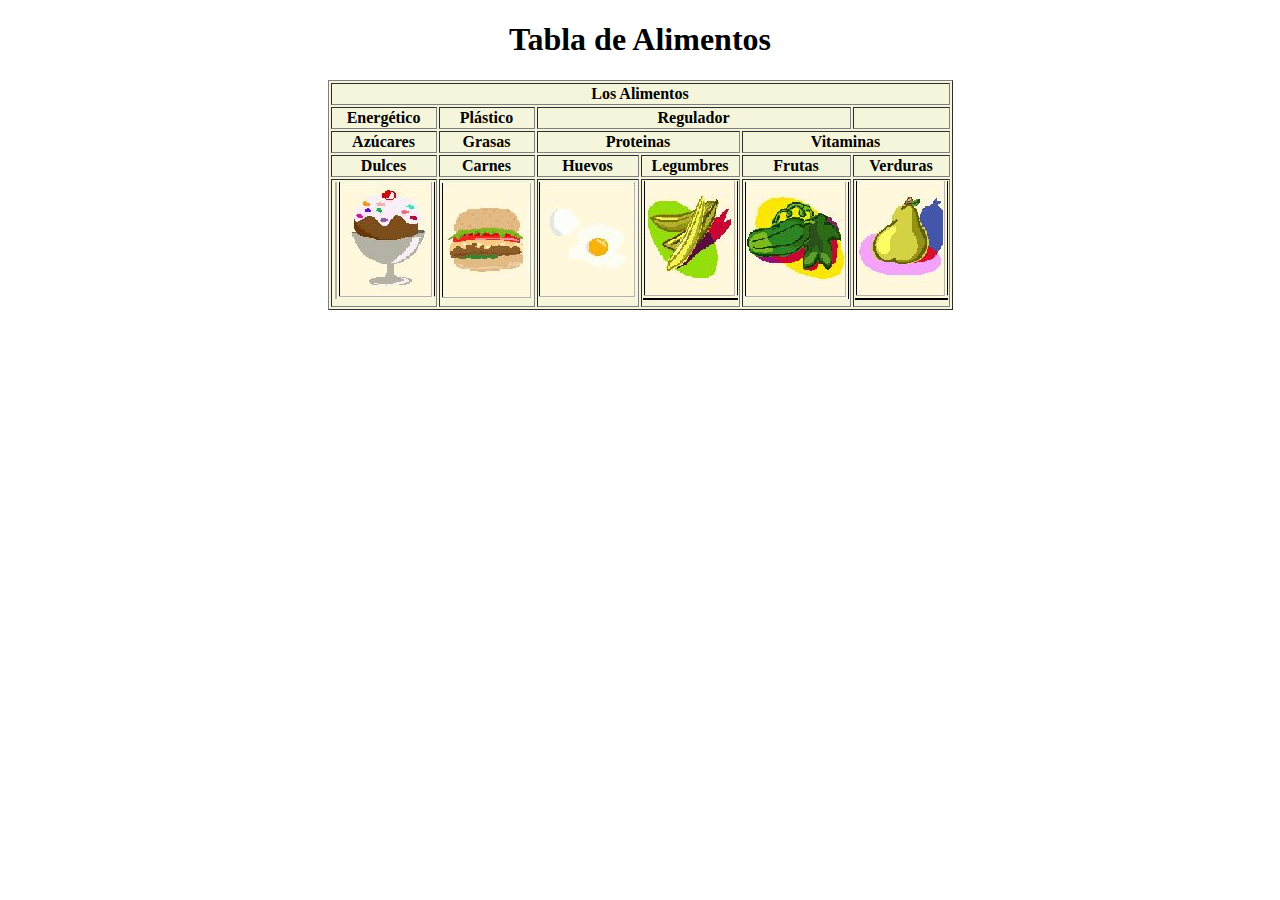
==== index.html @ 5ae22e60 "talba-alimentos-terminada" ====
<!DOCTYPE html>
<html lang="en">
<head>
    <meta charset="UTF-8">
    <meta name="viewport" content="width=device-width, initial-scale=1.0">
    <title>Document</title>
</head>
<body >
    

    <header >
        <h1 align="center">Tabla de Alimentos</h1>

    </header>

    <div>

        <table border="1px solid black" align="center" bgcolor="beige" width="">


                <tr>
                    <th colspan="12">Los Alimentos</th>
                </tr>

          
            

            <tr >
                <th >Energético</th>
                <th >Plástico</th>
                <th colspan="3" >Regulador</th>
                <th >          </th>
            </tr>

            <tr>
                <th >Azúcares</th>
                <th >Grasas</th>
                <th colspan="2">Proteinas</th>
                <th colspan="3">Vitaminas </th>


            </tr>

            <tr>
                <th>Dulces</th>
                <th>Carnes</th>
                <th>Huevos</th>
                <th>Legumbres</th>
                <th>Frutas</th>
                <th>Verduras</th>

            </tr>

            <tr>
                <th> <img src="img/dulces.PNG" alt=""></th>
                <th> <img src="img/carne.jpg" alt=""></th>
                <th> <img src="img/huevos.jpg" alt=""></th>
                <th> <img src="img/legumbres.jpg" alt=""></th>
                <th> <img src="img/ve.PNG" alt=""></th>
                <th> <img src="img/verduras.jpg" alt=""></th>

 

            </tr>



        </table>



    </div>
</body>
</html>
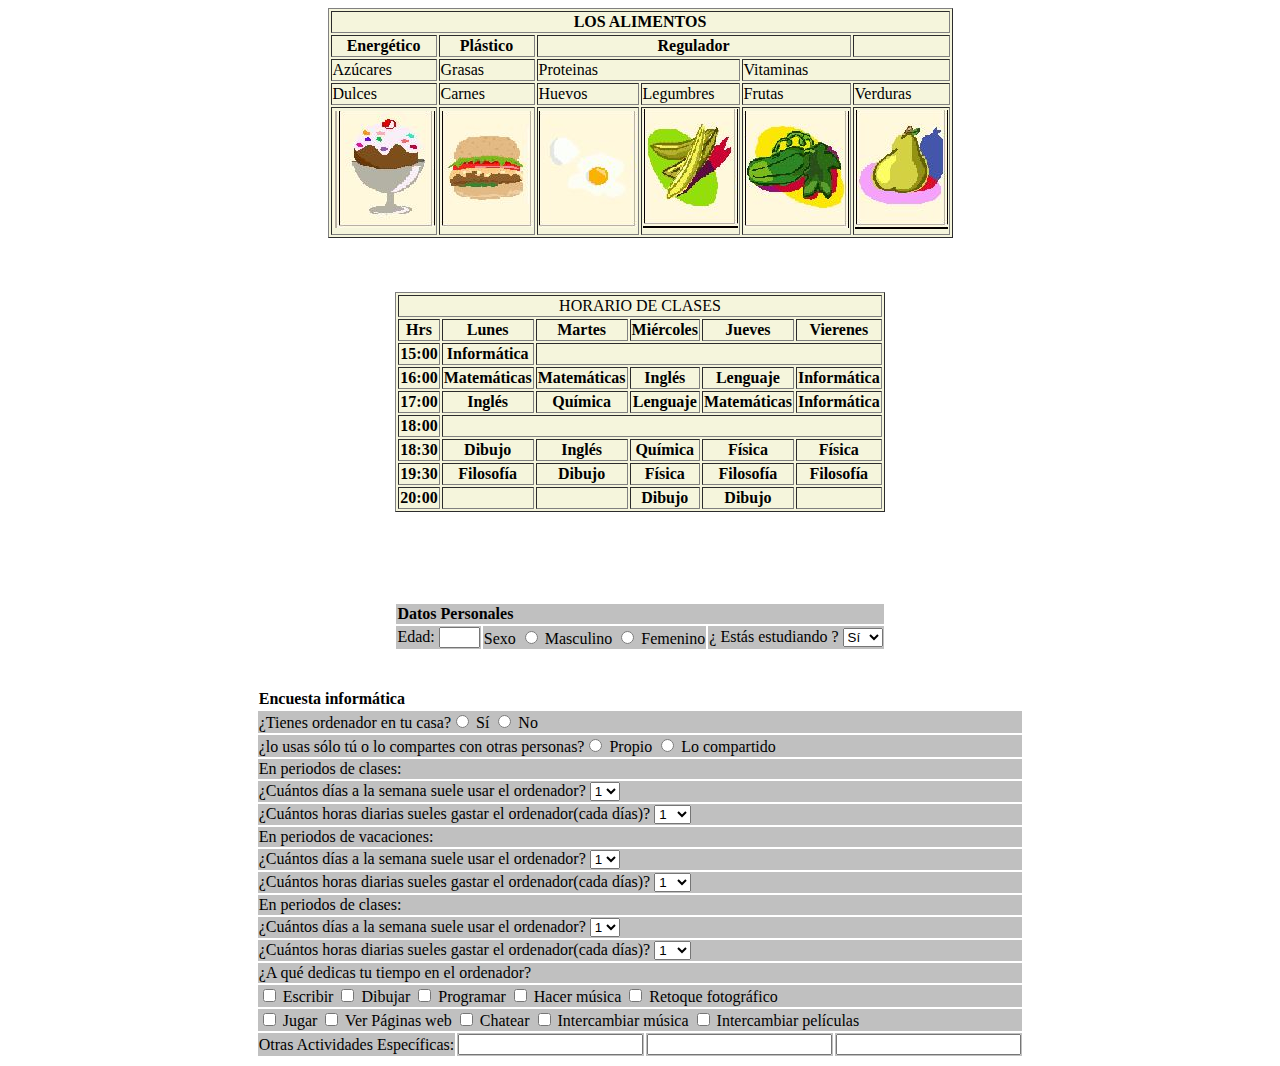
==== commit 4d5376de: "todo-listo" ====
--- a/index.html
+++ b/index.html
@@ -1,74 +1,525 @@
 <!DOCTYPE html>
 <html lang="en">
+
 <head>
     <meta charset="UTF-8">
-    <meta name="viewport" content="width=device-width, initial-scale=1.0">
+    <meta name="viewport" content="widtd=device-widtd, initial-scale=1.0">
     <title>Document</title>
 </head>
+
 <body >
-    
-
-    <header >
-        <h1 align="center">Tabla de Alimentos</h1>
-
-    </header>
+
 
     <div>
 
-        <table border="1px solid black" align="center" bgcolor="beige" width="">
-
-
-                <tr>
-                    <th colspan="12">Los Alimentos</th>
-                </tr>
-
-          
-            
-
+        <!--tabla de alimentos-->
+
+        <table border="1px solid black" align="center" bgcolor="beige">
+
+
+            <tr>
+                <th colspan="12" align="center">LOS ALIMENTOS</th>
+            </tr>
+
+
+
+
+            <tr>
+                <th>Energético</th>
+                <th>Plástico</th>
+                <th colspan="3">Regulador</th>
+                <th> </th>
+            </tr>
+
+            <tr>
+                <td>Azúcares</td>
+                <td>Grasas</td>
+                <td colspan="2">Proteinas</td>
+                <td colspan="3">Vitaminas </td>
+
+
+            </tr>
+
+            <tr>
+                <td>Dulces</td>
+                <td>Carnes</td>
+                <td>Huevos</td>
+                <td>Legumbres</td>
+                <td>Frutas</td>
+                <td>Verduras</td>
+
+            </tr>
+
+            <tr>
+                <td> <img src="img/dulces.PNG" alt=""></td>
+                <td> <img src="img/carne.jpg" alt=""></td>
+                <td> <img src="img/huevos.jpg" alt=""></td>
+                <td> <img src="img/legumbres.jpg" alt=""></td>
+                <td> <img src="img/ve.PNG" alt=""></td>
+                <td> <img src="img/verduras.jpg" alt=""></td>
+
+
+
+            </tr>
+
+
+
+        </table>
+
+        <br>
+        <br>
+        <br>
+
+
+
+
+        <!--Horario de clases-->
+        <table border="1px solid black" align="center" bgcolor="beige">
+
+            <tr>
+                <td colspan="12" align="center">HORARIO DE CLASES</td>
+            </tr>
+
+
+
+            <tr>
+                <th>Hrs</th>
+                <th>Lunes</th>
+                <th>Martes</th>
+                <th>Miércoles</th>
+                <th>Jueves</th>
+                <th>Vierenes</th>
+
+            </tr>
+
+            <tr>
+                <th>15:00</th>
+                <th>Informática</th>
+                <th colspan="10"></th>
+
+            </tr>
+
+            <tr>
+                <th>16:00</th>
+                <th>Matemáticas</th>
+                <th>Matemáticas</th>
+                <th>Inglés</th>
+                <th>Lenguaje</th>
+                <th>Informática</th>
+
+
+            </tr>
+
+            <tr>
+                <th>17:00</th>
+                <th>Inglés</th>
+                <th>Química</th>
+                <th>Lenguaje</th>
+                <th>Matemáticas</th>
+                <th>Informática</th>
+
+            </tr>
+            <tr>
+                <th>18:00</th>
+                <th colspan="11"></th>
+
+            </tr>
+
+            <tr>
+                <th>18:30</th>
+                <th>Dibujo</th>
+                <th>Inglés</th>
+                <th>Química</th>
+                <th>Física</th>
+                <th>Física</th>
+            </tr>
+
+            <tr>
+                <th>19:30</th>
+                <th>Filosofía</th>
+                <th>Dibujo</th>
+                <th>Física</th>
+                <th>Filosofía</th>
+                <th>Filosofía</th>
+
+            </tr>
+
+            <tr>
+                <th>20:00</th>
+                <th></th>
+                <th></th>
+                <th>Dibujo</th>
+                <th>Dibujo</th>
+                <th></th>
+            </tr>
+
+        </table>
+
+
+        <!--Formulario de encuesta informática-->
+
+        <br>
+        <br>
+        <br>
+
+
+
+
+
+
+
+        <table align="center">
+
+            <tr bgcolor="silver">
+                <th colspan="12" align="left">Datos Personales</th>
+                <br>
+                <br>
+
+            </tr>
+           
+         
+
+            <tr bgcolor="silver">
+
+                <td><label for="Edad"> Edad: </label> <input type="numbre" id="edad" size="2.5px"> </td>
+                <td><label for="Sexo"> Sexo</label> <input type="radio" id="masculino" name="sexo" value="masculino">
+                    <label for="male">Masculino</label>
+                    <input type="radio" id="femenino" name="sexo" value="femenino">
+                    <label for="female">Femenino </label>
+
+                </td>
+                
+               
+
+
+                <td>
+                    <label for="opcion">  ¿  Estás estudiando  ?</label>
+                    <select name="combo" id="opcion">
+
+                        <option value="opcion">Sí</option>
+                        <option value="opcion">No</option>
+
+                    </select>
+
+
+
+                </td>
+
+
+
+
+
+
+
+
+            </tr>
+
+
+
+
+
+
+
+
+        </table>
+
+        <br>
+        <br>
+        <table align="center">
+
+            <tr>
+                <th colspan="12" align="left">Encuesta informática</th>
+            </tr>
             <tr >
-                <th >Energético</th>
-                <th >Plástico</th>
-                <th colspan="3" >Regulador</th>
-                <th >          </th>
-            </tr>
-
-            <tr>
-                <th >Azúcares</th>
-                <th >Grasas</th>
-                <th colspan="2">Proteinas</th>
-                <th colspan="3">Vitaminas </th>
-
-
-            </tr>
-
-            <tr>
-                <th>Dulces</th>
-                <th>Carnes</th>
-                <th>Huevos</th>
-                <th>Legumbres</th>
-                <th>Frutas</th>
-                <th>Verduras</th>
-
-            </tr>
-
-            <tr>
-                <th> <img src="img/dulces.PNG" alt=""></th>
-                <th> <img src="img/carne.jpg" alt=""></th>
-                <th> <img src="img/huevos.jpg" alt=""></th>
-                <th> <img src="img/legumbres.jpg" alt=""></th>
-                <th> <img src="img/ve.PNG" alt=""></th>
-                <th> <img src="img/verduras.jpg" alt=""></th>
-
- 
-
-            </tr>
+                <td bgcolor="silver"  colspan="12" align="left"><label> ¿Tienes ordenador en tu casa?</label><input type="radio" id="ordenador" value="si" name="si">
+                <label for="si">Sí</label>
+                <input type="radio" id="ordenador" value="no" name="no" >
+                <label for="no">No</label>
+                </td>
+
+            </tr>
+
+            <tr >
+                    <td bgcolor="silver"  colspan="12" align="left"><label> ¿lo usas sólo tú o lo compartes con otras personas?</label><input type="radio" id="uso" value="solo yo" name="solo yo">
+                    <label for="si">Propio</label>
+                    <input type="radio" id="uso" value="lo comparto" name="lo comparto" >
+                    <label for="no">Lo compartido</label>
+                    </td>
+    
+                </tr>
+
+
+                <tr bgcolor="silver">
+                    <td bgcolor="silver" colspan="12"> En periodos de clases: </td> 
+                </tr>
+
+                <tr bgcolor="silver">
+                        <td colspan="12">
+                                <label for="opcion">¿Cuántos días a la semana suele usar el ordenador?</label>
+                                <select name="combo" id="opcion">
+            
+                                    <option value="">1</option>
+                                    <option value="">2</option>
+                                    <option value="">3</option>
+                                    <option value="">4</option>
+                                    <option value="">5</option>
+                                    <option value="">6</option>
+                                    <option value="">7</option>
+                                    
+            
+                                </select>
+            
+            
+            
+                            </td>
+
+                </tr>
+
+                <tr bgcolor="silver">
+
+                            <td colspan="12">
+                                    <label for="opcion">¿Cuántos horas diarias sueles gastar el ordenador(cada días)?</label>
+                                    <select name="combo" id="opcion">
+                
+                                        <option value="">1</option>
+                                        <option value="">2</option>
+                                        <option value="">3</option>
+                                        <option value="">4</option>
+                                        <option value="">5</option>
+                                        <option value="">6</option>
+                                        <option value="">7</option>
+                                        <option value="">8</option>
+                                        <option value="">9</option>
+                                        <option value="">10</option>
+                                        <option value="">11</option>
+                                        <option value="">12</option>
+                                        <option value="">13</option>
+                                        <option value="">14</option>
+                                        <option value="">15</option>
+                                        <option value="">16</option>
+                                        <option value="">17</option>
+                                        <option value="">18</option>
+                                        <option value="">19</option>
+                                        <option value="">20</option>
+                                        <option value="">21</option>
+                                        <option value="">22</option>
+                                        <option value="">23</option>
+                                        <option value="">24</option>
+
+                                        
+                
+                                    </select>
+                
+                
+                
+                                </td>
+                            
+            
+
+
+
+                </tr>
+
+
+                
+                <tr bgcolor="silver">
+                        <td bgcolor="silver" colspan="12"> En periodos de vacaciones: </td> 
+                    </tr>
+    
+                    <tr bgcolor="silver">
+                            <td colspan="12">
+                                    <label for="opcion">¿Cuántos días a la semana suele usar el ordenador?</label>
+                                    <select name="combo" id="opcion">
+                
+                                        <option value="">1</option>
+                                        <option value="">2</option>
+                                        <option value="">3</option>
+                                        <option value="">4</option>
+                                        <option value="">5</option>
+                                        <option value="">6</option>
+                                        <option value="">7</option>
+                                        
+                
+                                    </select>
+                
+                
+                
+                                </td>
+    
+                    </tr>
+    
+                    <tr bgcolor="silver">
+    
+                                <td colspan="12">
+                                        <label for="opcion">¿Cuántos horas diarias sueles gastar el ordenador(cada días)?</label>
+                                        <select name="combo" id="opcion">
+                    
+                                            <option value="">1</option>
+                                            <option value="">2</option>
+                                            <option value="">3</option>
+                                            <option value="">4</option>
+                                            <option value="">5</option>
+                                            <option value="">6</option>
+                                            <option value="">7</option>
+                                            <option value="">8</option>
+                                            <option value="">9</option>
+                                            <option value="">10</option>
+                                            <option value="">11</option>
+                                            <option value="">12</option>
+                                            <option value="">13</option>
+                                            <option value="">14</option>
+                                            <option value="">15</option>
+                                            <option value="">16</option>
+                                            <option value="">17</option>
+                                            <option value="">18</option>
+                                            <option value="">19</option>
+                                            <option value="">20</option>
+                                            <option value="">21</option>
+                                            <option value="">22</option>
+                                            <option value="">23</option>
+                                            <option value="">24</option>
+    
+                                            
+                    
+                                        </select>
+                    
+                    
+                    
+                                    </td>
+                                
+                
+    
+    
+    
+                    </tr>
+
+
+                    
+                <tr bgcolor="silver">
+                    <td bgcolor="silver" colspan="12"> En periodos de clases: </td> 
+                </tr>
+
+                <tr bgcolor="silver" > 
+                        <td colspan="12">
+                               <label for="">¿Cuántos días a la semana suele usar el ordenador?</label> 
+                                <select name="combo" id="opcion">
+            
+                                    <option value="">1</option>
+                                    <option value="">2</option>
+                                    <option value="">3</option>
+                                    <option value="">4</option>
+                                    <option value="">5</option>
+                                    <option value="">6</option>
+                                    <option value="">7</option>
+                                    
+            
+                                </select>
+            
+            
+            
+                            </td>
+
+                </tr>
+
+                <tr bgcolor="silver">
+
+                            <td colspan="12">
+                                    <label for="opcion">¿Cuántos horas diarias sueles gastar el ordenador(cada días)?</label>
+                                    <select name="combo" id="opcion">
+                
+                                        <option value="">1</option>
+                                        <option value="">2</option>
+                                        <option value="">3</option>
+                                        <option value="">4</option>
+                                        <option value="">5</option>
+                                        <option value="">6</option>
+                                        <option value="">7</option>
+                                        <option value="">8</option>
+                                        <option value="">9</option>
+                                        <option value="">10</option>
+                                        <option value="">11</option>
+                                        <option value="">12</option>
+                                        <option value="">13</option>
+                                        <option value="">14</option>
+                                        <option value="">15</option>
+                                        <option value="">16</option>
+                                        <option value="">17</option>
+                                        <option value="">18</option>
+                                        <option value="">19</option>
+                                        <option value="">20</option>
+                                        <option value="">21</option>
+                                        <option value="">22</option>
+                                        <option value="">23</option>
+                                        <option value="">24</option>
+
+                                        
+                
+                                    </select>
+                
+                
+                
+                                </td>
+                            
+            
+
+
+
+                </tr>
+
+                <tr bgcolor="silver" > <td colspan="12">¿A qué dedicas tu tiempo en el ordenador?</td></tr>
+                <tr bgcolor="silver">  <td colspan="12">
+                    <input type="checkbox" name="tiempo_o" id="escribir"> Escribir 
+                    <input type="checkbox" name="tiempo_o" id="dibujar"> Dibujar
+                    <input type="checkbox" name="tiempo_o" id="programar"> Programar
+                    <input type="checkbox" name="tiempo_o" id="hacer-musica" > Hacer música
+                    <input type="checkbox" name="tiempo_o" id="foto" > Retoque fotográfico
+
+                </td></tr>
+                <tr bgcolor="silver">  <td colspan="12">
+                        <input type="checkbox" name="tiempo_o" id="jugar"> Jugar 
+                        <input type="checkbox" name="tiempo_o" id="vpw"> Ver Páginas web
+                        <input type="checkbox" name="tiempo_o" id="chatear"> Chatear
+                        <input type="checkbox" name="tiempo_o" id="im" > Intercambiar música
+                        <input type="checkbox" name="tiempo_o" id="ip" > Intercambiar películas
+    
+                    </td></tr>
+
+                    <tr bgcolor="silver">  <td>Otras Actividades Específicas: </td>
+                        <td><input type="text"></td>
+                        <td><input type="text"></td>
+                        <td><input type="text"></td>
+                        </tr>
+                           
+                       
+                       
+                   
+
+                       
+    
+                   
+
+                    
+
+
+                
+    
+
 
 
 
         </table>
+
+
+
+
+
+
+
+
 
 
 
     </div>
 </body>
+
 </html>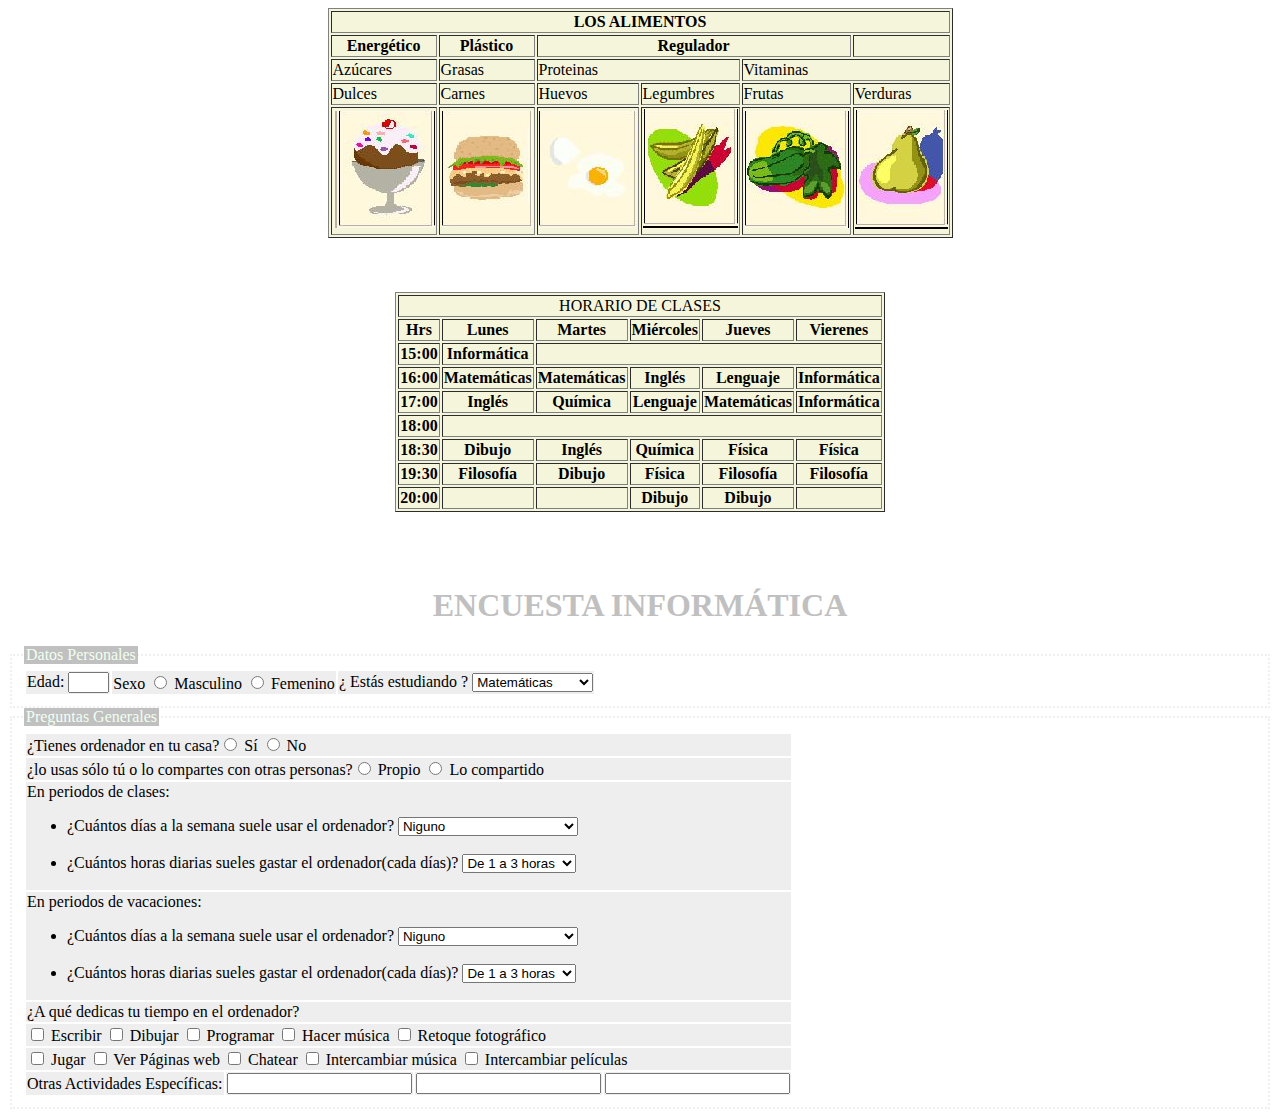
==== commit e7864138: "Termiando-todo" ====
--- a/index.html
+++ b/index.html
@@ -7,7 +7,7 @@
     <title>Document</title>
 </head>
 
-<body >
+<body>
 
 
     <div>
@@ -165,349 +165,208 @@
 
 
 
-
-
-
-        <table align="center">
-
-            <tr bgcolor="silver">
-                <th colspan="12" align="left">Datos Personales</th>
-                <br>
-                <br>
-
-            </tr>
-           
-         
-
-            <tr bgcolor="silver">
-
-                <td><label for="Edad"> Edad: </label> <input type="numbre" id="edad" size="2.5px"> </td>
-                <td><label for="Sexo"> Sexo</label> <input type="radio" id="masculino" name="sexo" value="masculino">
-                    <label for="male">Masculino</label>
-                    <input type="radio" id="femenino" name="sexo" value="femenino">
-                    <label for="female">Femenino </label>
-
-                </td>
-                
-               
-
-
-                <td>
-                    <label for="opcion">  ¿  Estás estudiando  ?</label>
-                    <select name="combo" id="opcion">
-
-                        <option value="opcion">Sí</option>
-                        <option value="opcion">No</option>
-
-                    </select>
-
-
-
-                </td>
-
-
-
-
-
-
-
-
-            </tr>
-
-
-
-
-
-
-
-
-        </table>
-
-        <br>
-        <br>
-        <table align="center">
-
-            <tr>
-                <th colspan="12" align="left">Encuesta informática</th>
-            </tr>
-            <tr >
-                <td bgcolor="silver"  colspan="12" align="left"><label> ¿Tienes ordenador en tu casa?</label><input type="radio" id="ordenador" value="si" name="si">
-                <label for="si">Sí</label>
-                <input type="radio" id="ordenador" value="no" name="no" >
-                <label for="no">No</label>
-                </td>
-
-            </tr>
-
-            <tr >
-                    <td bgcolor="silver"  colspan="12" align="left"><label> ¿lo usas sólo tú o lo compartes con otras personas?</label><input type="radio" id="uso" value="solo yo" name="solo yo">
-                    <label for="si">Propio</label>
-                    <input type="radio" id="uso" value="lo comparto" name="lo comparto" >
-                    <label for="no">Lo compartido</label>
-                    </td>
+        <h1 style="color: silver;" align="center">ENCUESTA INFORMÁTICA</h1>
+
+        <form>
+            <fieldset style="border-style: dotted;">
+                <legend Style="background-color: silver; color: honeydew;"> Datos Personales
+                </legend>
+                <table >
+
+                    <tr bgcolor="#eee">
+                        <td><label for="Edad"> Edad: </label> <input type="numbre" id="edad" size="2.5px"> </td>
+                        <td><label for="Sexo"> Sexo</label> <input type="radio" id="masculino" name="sexo"
+                                value="masculino">
+                            <label for="male">Masculino</label>
+                            <input type="radio" id="femenino" name="sexo" value="femenino">
+                            <label for="female">Femenino </label>
+
+                        </td>
+                        <td>
+                            <label for="opcion"> ¿ Estás estudiando ?</label>
+                            <select name="combo" id="opcion">
+                                <option value="opcion">Matemáticas</option>
+                                <option value="opcion">Ing de sistemas</option>
+                                <option value="opcion">Ing de ambiental</option>
+                                <option value="opcion">Ing de Industrial</option>
+                            </select>
+                        </td>
+
+
+
+
+
+
+
+
+                    </tr>
+
+                    </table>
+                </fieldset>   
+                </form>
+                  
+
+                    <form >
+                        <fieldset style="border-style: dotted;">
+                               <legend Style="background-color: silver; color: honeydew;"> Preguntas Generales</legend>
+                               <table >
+
+                       
+                                <tr>
+                                    <td bgcolor="#eee" colspan="12" align="left"><label> ¿Tienes ordenador en tu
+                                            casa?</label><input type="radio" id="ordenador" value="si" name="si">
+                                        <label for="si">Sí</label>
+                                        <input type="radio" id="ordenador" value="no" name="no">
+                                        <label for="no">No</label>
+                                    </td>
+        
+                                </tr>
+        
+                                <tr>
+                                    <td bgcolor="#eee" colspan="12" align="left"><label> ¿lo usas sólo tú o lo compartes con
+                                            otras personas?</label><input type="radio" id="uso" value="solo yo" name="solo yo">
+                                        <label for="si">Propio</label>
+                                        <input type="radio" id="uso" value="lo comparto" name="lo comparto">
+                                        <label for="no">Lo compartido</label>
+                                    </td>
+        
+                                </tr>
+        
+        
+                                <tr bgcolor="#eee">
+                                    <td bgcolor="#eee" colspan="12"> En periodos de clases: 
+                                    
+                                        <label>
+                                            <ul>
+                                                <li>
+                                                    <label for="opcion">¿Cuántos días a la semana suele usar el ordenador?</label>
+                                                    <select name="combo" id="opcion">
+            
+                                                        <option value="">Niguno</option>
+                                                        <option value="">De 1 a 3 días por semana </option>
+                                                        <option value="">De 4 a 5 días por semana </option>
+                                                        <option value="">Más de 6 días por semana</option>
+                                                    
+                                                    </select>
+                                                </li>
+                                                <br>
+                                                <li>
+                                                    <label for="opcion">¿Cuántos horas diarias sueles gastar el ordenador(cada
+                                                        días)?</label>
+                                                    <select name="combo" id="opcion">
+                                                        <option value=""> De 1 a 3 horas</option>
+                                                        <option value=""> De 4 a 7 horas</option>
+                                                        <option value=""> Más de 7 horas</option>
+                                                        <option value=""> No lo usa</option>
+                                                    </select>
+                                                </li>
+                                            </ul>
+                                        </label>
+                                       
+                                       
+        
+        
+        
+                                    </td>
+        
+                                </tr>
+        
+                                
+                                  
+                            
+        
+                             
+        
+        
+        
+        
+        
+        
+        
+                                <tr bgcolor="#eee" >
+                                    <label >
+                                        <td colspan="12" bgcolor="#eee" colspan="12"> En periodos de vacaciones: 
+                                            <ul>
+                                                <li>
+                                                    <label for="opcion">¿Cuántos días a la semana suele usar el ordenador?</label>
+                                                    <select name="combo" id="opcion">
+                                                        <option value="">Niguno</option>
+                                                        <option value="">De 1 a 3 días por semana </option>
+                                                        <option value="">De 4 a 5 días por semana </option>
+                                                        <option value="">Más de 6 días por semana</option>
+                                                    </select>
+                                                </li>
+                                                <br>
+                                                <li>
+                                                    <label for="opcion">¿Cuántos horas diarias sueles gastar el ordenador(cada
+                                                        días)?</label>
+                                                    <select name="combo" id="opcion">
+                                                        <option value=""> De 1 a 3 horas</option>
+                                                        <option value=""> De 4 a 7 horas</option>
+                                                        <option value=""> Más de 7 horas</option>
+                                                        <option value=""> No lo usa</option>
+                                                    </select>
+                                                </li>
+                                            </ul>
+                                    </label>
+                                </td>
+                                   
+
+
+
+
+
+
+                                  
+                                </tr>
+        
+                             
+                               
+        
+        
+        
+                              
+        
+                             
     
-                </tr>
-
-
-                <tr bgcolor="silver">
-                    <td bgcolor="silver" colspan="12"> En periodos de clases: </td> 
-                </tr>
-
-                <tr bgcolor="silver">
-                        <td colspan="12">
-                                <label for="opcion">¿Cuántos días a la semana suele usar el ordenador?</label>
-                                <select name="combo" id="opcion">
-            
-                                    <option value="">1</option>
-                                    <option value="">2</option>
-                                    <option value="">3</option>
-                                    <option value="">4</option>
-                                    <option value="">5</option>
-                                    <option value="">6</option>
-                                    <option value="">7</option>
-                                    
-            
-                                </select>
-            
-            
-            
-                            </td>
-
-                </tr>
-
-                <tr bgcolor="silver">
-
-                            <td colspan="12">
-                                    <label for="opcion">¿Cuántos horas diarias sueles gastar el ordenador(cada días)?</label>
-                                    <select name="combo" id="opcion">
-                
-                                        <option value="">1</option>
-                                        <option value="">2</option>
-                                        <option value="">3</option>
-                                        <option value="">4</option>
-                                        <option value="">5</option>
-                                        <option value="">6</option>
-                                        <option value="">7</option>
-                                        <option value="">8</option>
-                                        <option value="">9</option>
-                                        <option value="">10</option>
-                                        <option value="">11</option>
-                                        <option value="">12</option>
-                                        <option value="">13</option>
-                                        <option value="">14</option>
-                                        <option value="">15</option>
-                                        <option value="">16</option>
-                                        <option value="">17</option>
-                                        <option value="">18</option>
-                                        <option value="">19</option>
-                                        <option value="">20</option>
-                                        <option value="">21</option>
-                                        <option value="">22</option>
-                                        <option value="">23</option>
-                                        <option value="">24</option>
-
-                                        
-                
-                                    </select>
-                
-                
-                
-                                </td>
-                            
-            
-
-
-
-                </tr>
-
-
-                
-                <tr bgcolor="silver">
-                        <td bgcolor="silver" colspan="12"> En periodos de vacaciones: </td> 
-                    </tr>
-    
-                    <tr bgcolor="silver">
-                            <td colspan="12">
-                                    <label for="opcion">¿Cuántos días a la semana suele usar el ordenador?</label>
-                                    <select name="combo" id="opcion">
-                
-                                        <option value="">1</option>
-                                        <option value="">2</option>
-                                        <option value="">3</option>
-                                        <option value="">4</option>
-                                        <option value="">5</option>
-                                        <option value="">6</option>
-                                        <option value="">7</option>
-                                        
-                
-                                    </select>
-                
-                
-                
-                                </td>
-    
-                    </tr>
-    
-                    <tr bgcolor="silver">
-    
-                                <td colspan="12">
-                                        <label for="opcion">¿Cuántos horas diarias sueles gastar el ordenador(cada días)?</label>
-                                        <select name="combo" id="opcion">
-                    
-                                            <option value="">1</option>
-                                            <option value="">2</option>
-                                            <option value="">3</option>
-                                            <option value="">4</option>
-                                            <option value="">5</option>
-                                            <option value="">6</option>
-                                            <option value="">7</option>
-                                            <option value="">8</option>
-                                            <option value="">9</option>
-                                            <option value="">10</option>
-                                            <option value="">11</option>
-                                            <option value="">12</option>
-                                            <option value="">13</option>
-                                            <option value="">14</option>
-                                            <option value="">15</option>
-                                            <option value="">16</option>
-                                            <option value="">17</option>
-                                            <option value="">18</option>
-                                            <option value="">19</option>
-                                            <option value="">20</option>
-                                            <option value="">21</option>
-                                            <option value="">22</option>
-                                            <option value="">23</option>
-                                            <option value="">24</option>
-    
-                                            
-                    
-                                        </select>
-                    
-                    
-                    
-                                    </td>
-                                
-                
-    
-    
-    
-                    </tr>
-
-
-                    
-                <tr bgcolor="silver">
-                    <td bgcolor="silver" colspan="12"> En periodos de clases: </td> 
-                </tr>
-
-                <tr bgcolor="silver" > 
-                        <td colspan="12">
-                               <label for="">¿Cuántos días a la semana suele usar el ordenador?</label> 
-                                <select name="combo" id="opcion">
-            
-                                    <option value="">1</option>
-                                    <option value="">2</option>
-                                    <option value="">3</option>
-                                    <option value="">4</option>
-                                    <option value="">5</option>
-                                    <option value="">6</option>
-                                    <option value="">7</option>
-                                    
-            
-                                </select>
-            
-            
-            
-                            </td>
-
-                </tr>
-
-                <tr bgcolor="silver">
-
-                            <td colspan="12">
-                                    <label for="opcion">¿Cuántos horas diarias sueles gastar el ordenador(cada días)?</label>
-                                    <select name="combo" id="opcion">
-                
-                                        <option value="">1</option>
-                                        <option value="">2</option>
-                                        <option value="">3</option>
-                                        <option value="">4</option>
-                                        <option value="">5</option>
-                                        <option value="">6</option>
-                                        <option value="">7</option>
-                                        <option value="">8</option>
-                                        <option value="">9</option>
-                                        <option value="">10</option>
-                                        <option value="">11</option>
-                                        <option value="">12</option>
-                                        <option value="">13</option>
-                                        <option value="">14</option>
-                                        <option value="">15</option>
-                                        <option value="">16</option>
-                                        <option value="">17</option>
-                                        <option value="">18</option>
-                                        <option value="">19</option>
-                                        <option value="">20</option>
-                                        <option value="">21</option>
-                                        <option value="">22</option>
-                                        <option value="">23</option>
-                                        <option value="">24</option>
-
-                                        
-                
-                                    </select>
-                
-                
-                
-                                </td>
-                            
-            
-
-
-
-                </tr>
-
-                <tr bgcolor="silver" > <td colspan="12">¿A qué dedicas tu tiempo en el ordenador?</td></tr>
-                <tr bgcolor="silver">  <td colspan="12">
-                    <input type="checkbox" name="tiempo_o" id="escribir"> Escribir 
-                    <input type="checkbox" name="tiempo_o" id="dibujar"> Dibujar
-                    <input type="checkbox" name="tiempo_o" id="programar"> Programar
-                    <input type="checkbox" name="tiempo_o" id="hacer-musica" > Hacer música
-                    <input type="checkbox" name="tiempo_o" id="foto" > Retoque fotográfico
-
-                </td></tr>
-                <tr bgcolor="silver">  <td colspan="12">
-                        <input type="checkbox" name="tiempo_o" id="jugar"> Jugar 
-                        <input type="checkbox" name="tiempo_o" id="vpw"> Ver Páginas web
-                        <input type="checkbox" name="tiempo_o" id="chatear"> Chatear
-                        <input type="checkbox" name="tiempo_o" id="im" > Intercambiar música
-                        <input type="checkbox" name="tiempo_o" id="ip" > Intercambiar películas
-    
-                    </td></tr>
-
-                    <tr bgcolor="silver">  <td>Otras Actividades Específicas: </td>
-                        <td><input type="text"></td>
-                        <td><input type="text"></td>
-                        <td><input type="text"></td>
-                        </tr>
-                           
-                       
-                       
+                              
+        
+                                <tr bgcolor="#eee">
+                                    <td colspan="12">¿A qué dedicas tu tiempo en el ordenador?</td>
+                                </tr>
+                                <tr bgcolor="#eee">
+                                    <td colspan="12">
+                                        <input type="checkbox" name="tiempo_o" id="escribir"> Escribir
+                                        <input type="checkbox" name="tiempo_o" id="dibujar"> Dibujar
+                                        <input type="checkbox" name="tiempo_o" id="programar"> Programar
+                                        <input type="checkbox" name="tiempo_o" id="hacer-musica"> Hacer música
+                                        <input type="checkbox" name="tiempo_o" id="foto"> Retoque fotográfico
+        
+                                    </td>
+                                </tr>
+                                <tr bgcolor="#eee">
+                                    <td colspan="12">
+                                        <input type="checkbox" name="tiempo_o" id="jugar"> Jugar
+                                        <input type="checkbox" name="tiempo_o" id="vpw"> Ver Páginas web
+                                        <input type="checkbox" name="tiempo_o" id="chatear"> Chatear
+                                        <input type="checkbox" name="tiempo_o" id="im"> Intercambiar música
+                                        <input type="checkbox" name="tiempo_o" id="ip"> Intercambiar películas
+        
+                                    </td>
+                                </tr>
+                                <tr bgcolor="#eee">
+                                    <td>Otras Actividades Específicas: </td>
+                                    <td><input type="text"></td>
+                                    <td><input type="text"></td>
+                                    <td><input type="text"></td>
+                                </tr>
+                            </table>    
+                        </fieldset>
+
+
+
+                    </form>
                    
-
-                       
-    
-                   
-
-                    
-
-
-                
-    
-
-
-
-
-        </table>
 
 
 
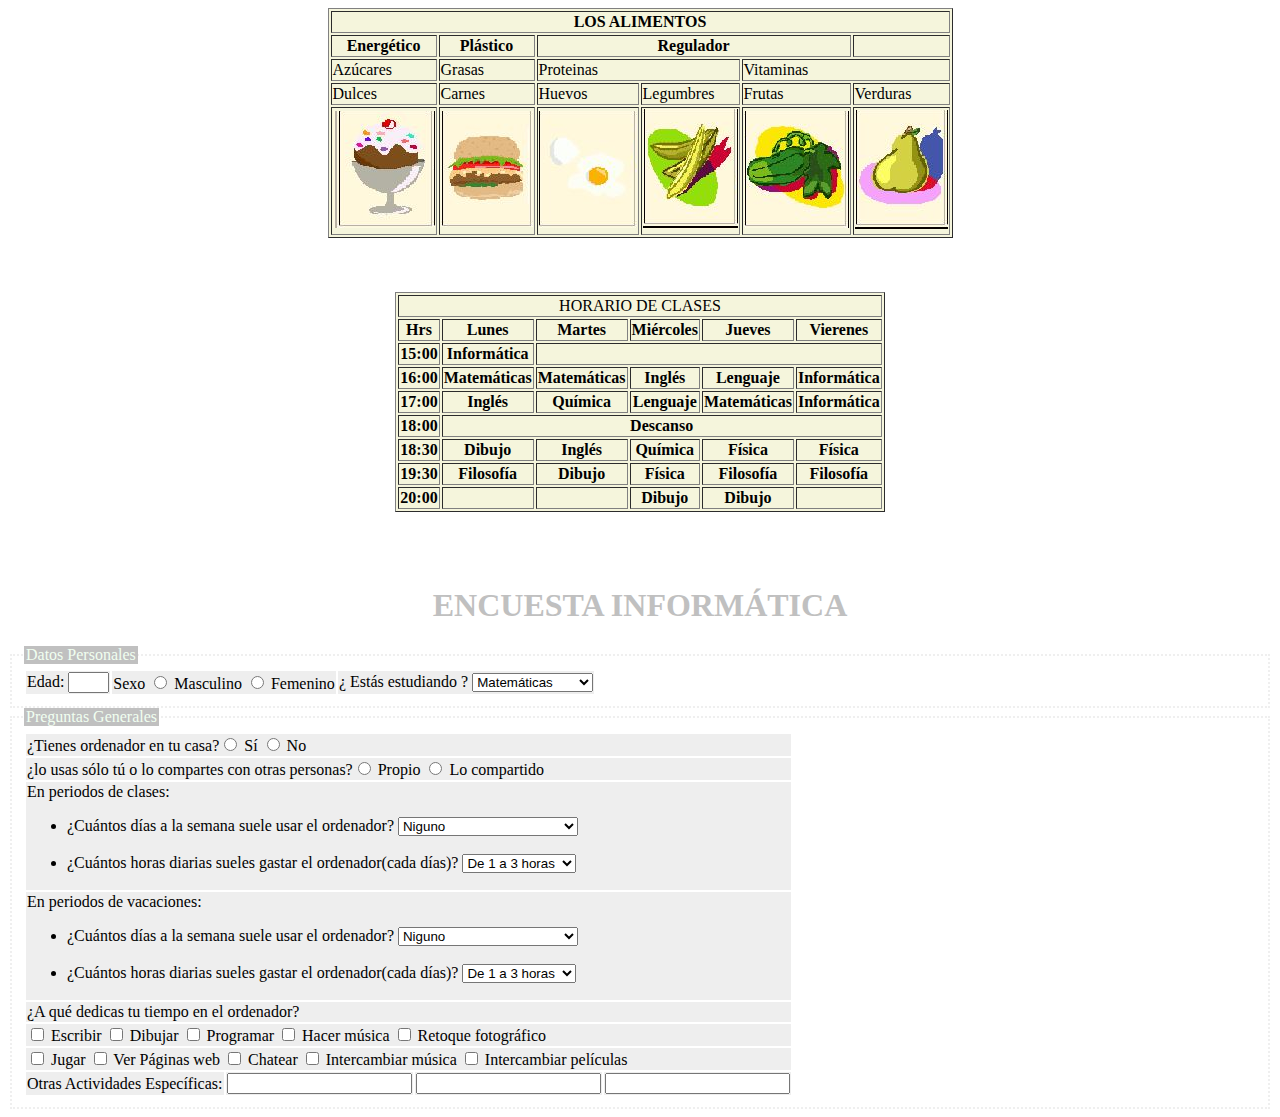
==== commit 6bbba44f: "finished" ====
--- a/index.html
+++ b/index.html
@@ -121,7 +121,7 @@
             </tr>
             <tr>
                 <th>18:00</th>
-                <th colspan="11"></th>
+                <th colspan="11">Descanso</th>
 
             </tr>
 
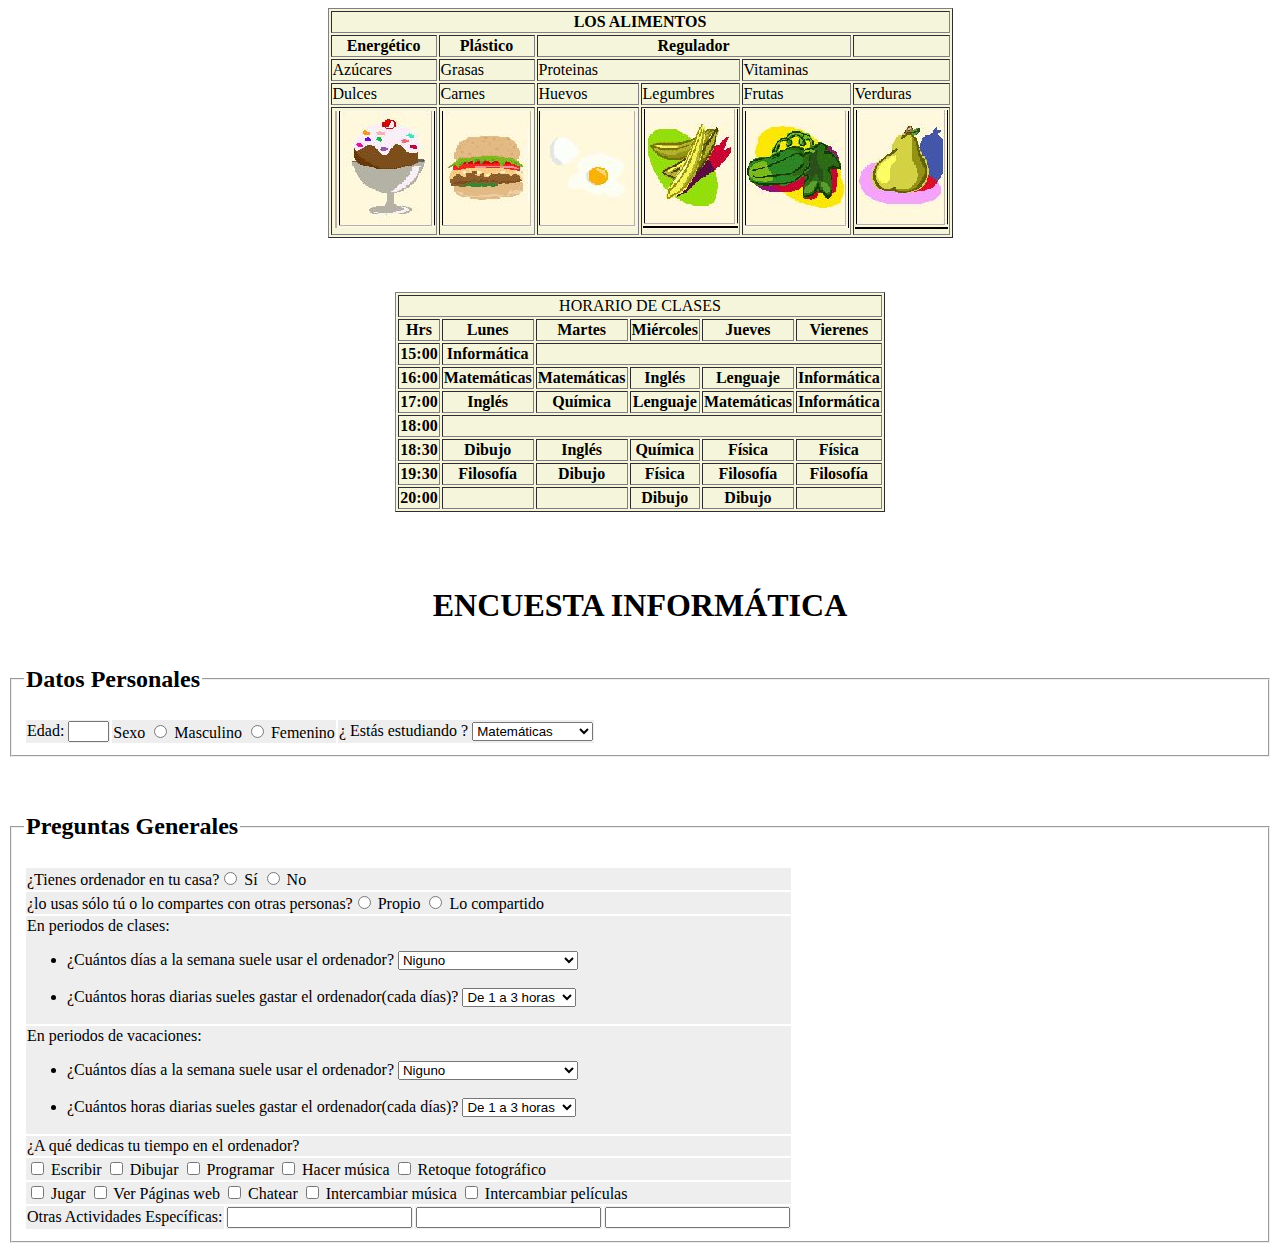
==== commit 85d69e5d: "ready" ====
--- a/index.html
+++ b/index.html
@@ -121,7 +121,7 @@
             </tr>
             <tr>
                 <th>18:00</th>
-                <th colspan="11">Descanso</th>
+                <th colspan="11"></th>
 
             </tr>
 
@@ -165,11 +165,11 @@
 
 
 
-        <h1 style="color: silver;" align="center">ENCUESTA INFORMÁTICA</h1>
+        <h1  align="center">ENCUESTA INFORMÁTICA</h1>
 
         <form>
-            <fieldset style="border-style: dotted;">
-                <legend Style="background-color: silver; color: honeydew;"> Datos Personales
+            <fieldset border="1px solid black">
+                <legend bgcolor="silver"> <h2>Datos Personales</h2> 
                 </legend>
                 <table >
 
@@ -203,12 +203,14 @@
 
                     </table>
                 </fieldset>   
-                </form>
+                </form> 
+                <br>
+                <br>
                   
 
                     <form >
-                        <fieldset style="border-style: dotted;">
-                               <legend Style="background-color: silver; color: honeydew;"> Preguntas Generales</legend>
+                        <fieldset bgcolor="1px solid black">
+                               <legend bgcolor="silver"> <h2>Preguntas Generales</h2> </legend>
                                <table >
 
                        
